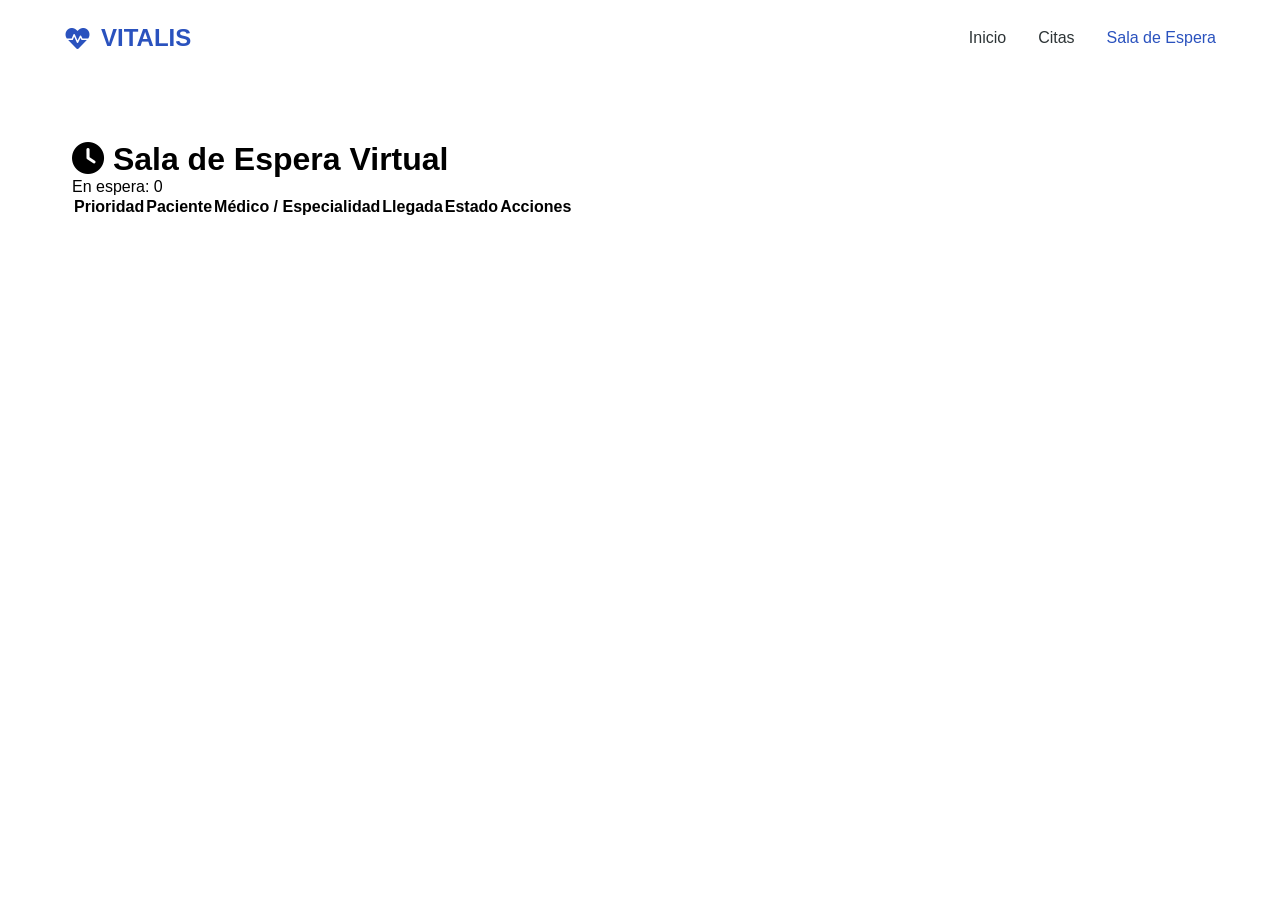
==== sala.html @ e500342c "salasss" ====
<!DOCTYPE html>
<html lang="es">
<head>
    <meta charset="UTF-8">
    <meta name="viewport" content="width=device-width, initial-scale=1.0">
    <title>Sala de Espera | Vitalis</title>
    <link rel="stylesheet" href="style.css">
    <link rel="stylesheet" href="https://cdnjs.cloudflare.com/ajax/libs/font-awesome/6.0.0/css/all.min.css">
</head>
<body>
    <nav class="navbar">
        <div class="logo"><i class="fas fa-heartbeat"></i> <span>VITALIS</span></div>
        <ul class="nav-links">
            <li><a href="index.html">Inicio</a></li>
            <li><a href="citas.html">Citas</a></li>
            <li><a href="#" class="active">Sala de Espera</a></li>
        </ul>
    </nav>

    <main class="container">
        <header class="panel-header">
            <h1><i class="fas fa-clock"></i> Sala de Espera Virtual</h1>
            <div class="status-summary">
                <span id="contador-espera" class="chip">En espera: 0</span>
            </div>
        </header>

        <section class="glass-panel">
            <div class="table-container">
                <table id="tabla-espera">
                    <thead>
                        <tr>
                            <th>Prioridad</th>
                            <th>Paciente</th>
                            <th>Médico / Especialidad</th>
                            <th>Llegada</th>
                            <th>Estado</th>
                            <th>Acciones</th>
                        </tr>
                    </thead>
                    <tbody id="lista-espera-body">
                        <!-- Se llena dinámicamente -->
                    </tbody>
                </table>
            </div>
        </section>
    </main>

    <script src="sala-espera.js"></script>
</body>
</html>
---- style.css ----
:root {
    --primary: #2a52be;
    --secondary: #48cae4;
    --text-dark: #2d3436;
    --glass: rgba(255, 255, 255, 0.85);
    --shadow: 0 8px 32px 0 rgba(31, 38, 135, 0.15);
}

* {
    margin: 0;
    padding: 0;
    box-sizing: border-box;
    font-family: 'Segoe UI', Roboto, sans-serif;
}

body {
    background: url('https://images.unsplash.com/photo-1519494026892-80bbd2d6fd0d?ixlib=rb-1.2.1&auto=format&fit=crop&w=1920&q=80') no-repeat center center fixed;
    background-size: cover;
    min-height: 100vh;
}

.background-overlay {
    position: fixed;
    top: 0;
    left: 0;
    width: 100%;
    height: 100%;
    background: linear-gradient(135deg, rgba(255,255,255,0.7) 0%, rgba(200,230,255,0.5) 100%);
    z-index: -1;
}

/* Navbar */
.navbar {
    display: flex;
    justify-content: space-between;
    align-items: center;
    padding: 1.5rem 5%;
    background: var(--glass);
    backdrop-filter: blur(10px);
    border-bottom: 1px solid rgba(255,255,255,0.3);
    position: sticky;
    top: 0;
    z-index: 100;
}

.logo {
    font-size: 1.5rem;
    font-weight: bold;
    color: var(--primary);
    display: flex;
    align-items: center;
    gap: 10px;
}

.nav-links {
    list-style: none;
    display: flex;
    gap: 2rem;
    align-items: center;
}

.nav-links a {
    text-decoration: none;
    color: var(--text-dark);
    font-weight: 500;
    transition: 0.3s;
}

.nav-links a.active { color: var(--primary); }

.user-chip {
    background: var(--primary);
    color: white;
    padding: 5px 15px;
    border-radius: 20px;
    font-size: 0.9rem;
}

/* Hero Section */
.container {
    max-width: 1200px;
    margin: 0 auto;
    padding: 4rem 2rem;
}

.hero {
    text-align: center;
    margin-bottom: 4rem;
}

.hero h1 {
    font-size: 3rem;
    color: var(--text-dark);
    margin-bottom: 1rem;
}

.hero p {
    font-size: 1.2rem;
    color: #636e72;
}

/* Modules Grid */
.modules-grid {
    display: grid;
    grid-template-columns: repeat(auto-fit, minmax(250px, 1fr));
    gap: 2rem;
}

.module-card {
    background: var(--glass);
    backdrop-filter: blur(15px);
    padding: 2rem;
    border-radius: 20px;
    text-decoration: none;
    color: var(--text-dark);
    border: 1px solid rgba(255,255,255,0.5);
    box-shadow: var(--shadow);
    transition: all 0.4s ease;
    display: flex;
    flex-direction: column;
    align-items: center;
    text-align: center;
}

.module-card:hover {
    transform: translateY(-10px);
    background: white;
    border-color: var(--secondary);
}

.icon-box {
    width: 70px;
    height: 70px;
    background: rgba(42, 82, 190, 0.1);
    border-radius: 15px;
    display: flex;
    justify-content: center;
    align-items: center;
    font-size: 2rem;
    color: var(--primary);
    margin-bottom: 1.5rem;
}

.module-card h3 {
    margin-bottom: 0.8rem;
    font-size: 1.4rem;
}

.module-card p {
    font-size: 0.95rem;
    color: #636e72;
    margin-bottom: 1.5rem;
    line-height: 1.5;
}

.btn-access {
    margin-top: auto;
    font-weight: bold;
    color: var(--primary);
    display: flex;
    align-items: center;
    gap: 5px;
}
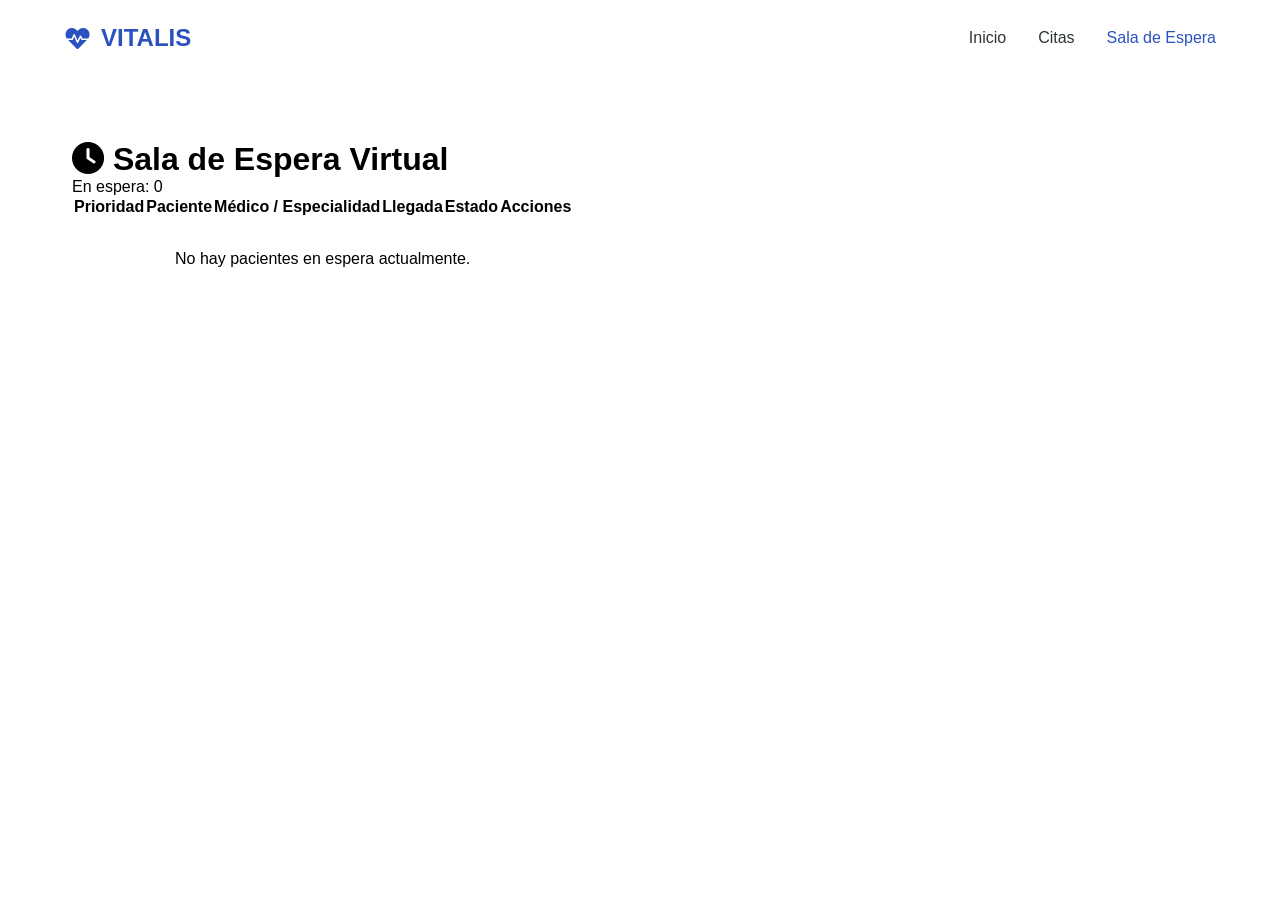
==== commit 8d33f855: "correcion de sintesis" ====
--- a/sala.html
+++ b/sala.html
@@ -46,6 +46,6 @@
         </section>
     </main>
 
-    <script src="sala-espera.js"></script>
+    <script src="sala.js"></script>
 </body>
 </html>
